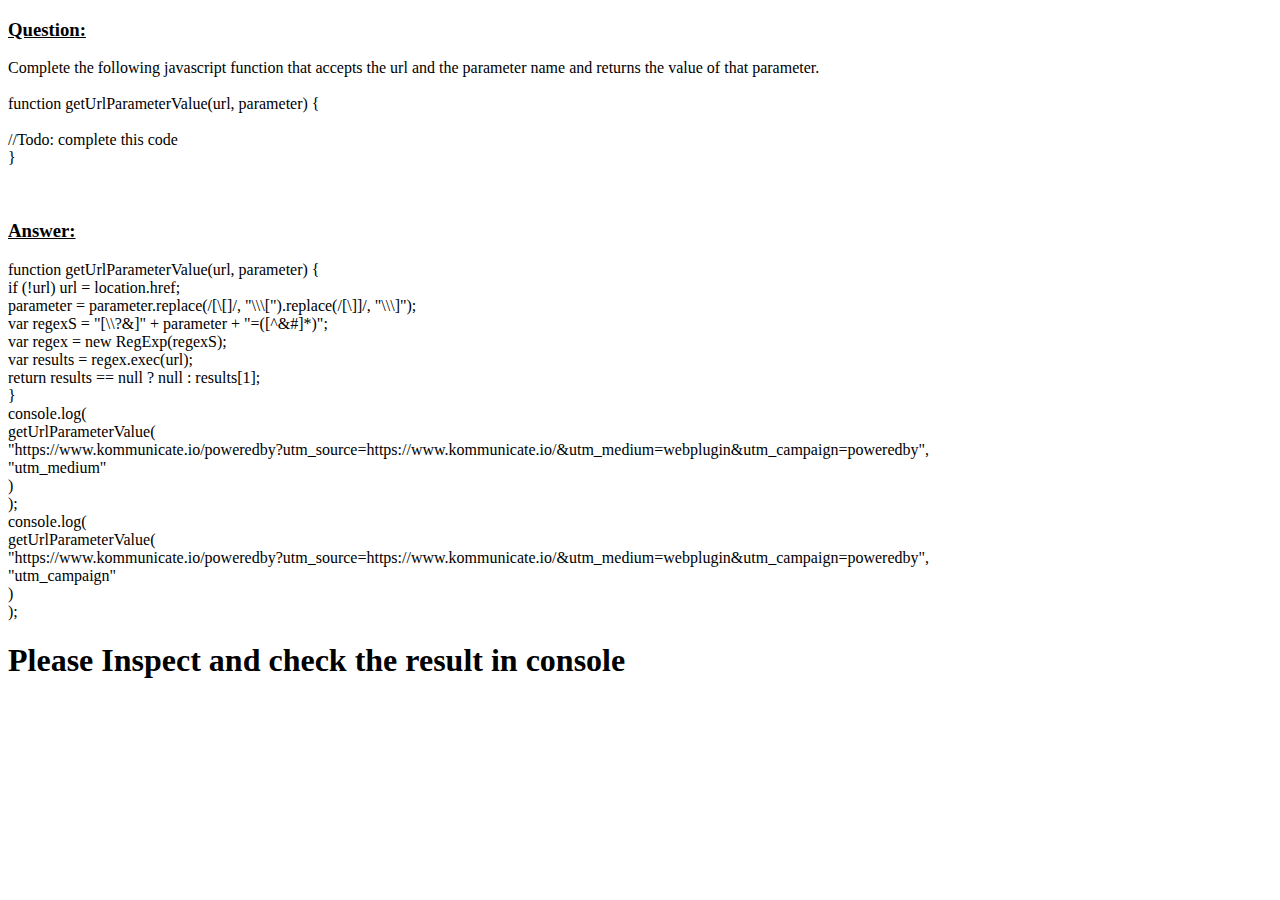
==== completeTheFunction/index.html @ 0073bb18 "done" ====
<!DOCTYPE html>
<html lang="en">
  <head>
    <meta charset="UTF-8" />
    <meta http-equiv="X-UA-Compatible" content="IE=edge" />
    <meta name="viewport" content="width=device-width, initial-scale=1.0" />
    <title>Complete The Function</title>
    <script src="index.js"></script>
  </head>
  <body>
    <p><u><h3>Question:</h3></u> Complete the following  javascript function that accepts the url and the parameter name and returns the value of that parameter.
      <br><br>
      function getUrlParameterValue(url, parameter) {<br><br>
//Todo: complete this code
<br>
}
</p><br>
<p><h3><b><u>Answer:</u> </b></h3> function getUrlParameterValue(url, parameter) {<br>
  if (!url) url = location.href;<br>
  parameter = parameter.replace(/[\[]/, "\\\[").replace(/[\]]/, "\\\]");<br>
  var regexS = "[\\?&]" + parameter + "=([^&#]*)";<br>
  var regex = new RegExp(regexS);<br>
  var results = regex.exec(url);<br>
  return results == null ? null : results[1];<br>
}<br>
console.log(<br>
  getUrlParameterValue(<br>
    "https://www.kommunicate.io/poweredby?utm_source=https://www.kommunicate.io/&utm_medium=webplugin&utm_campaign=poweredby",<br>
    "utm_medium"<br>
  )<br>
);<br>
console.log(<br>
  getUrlParameterValue(<br>
    "https://www.kommunicate.io/poweredby?utm_source=https://www.kommunicate.io/&utm_medium=webplugin&utm_campaign=poweredby",<br>
    "utm_campaign"<br>
  )<br>
);</p>
<h1>Please Inspect and check the result in console</h1>
  </body>
</html>
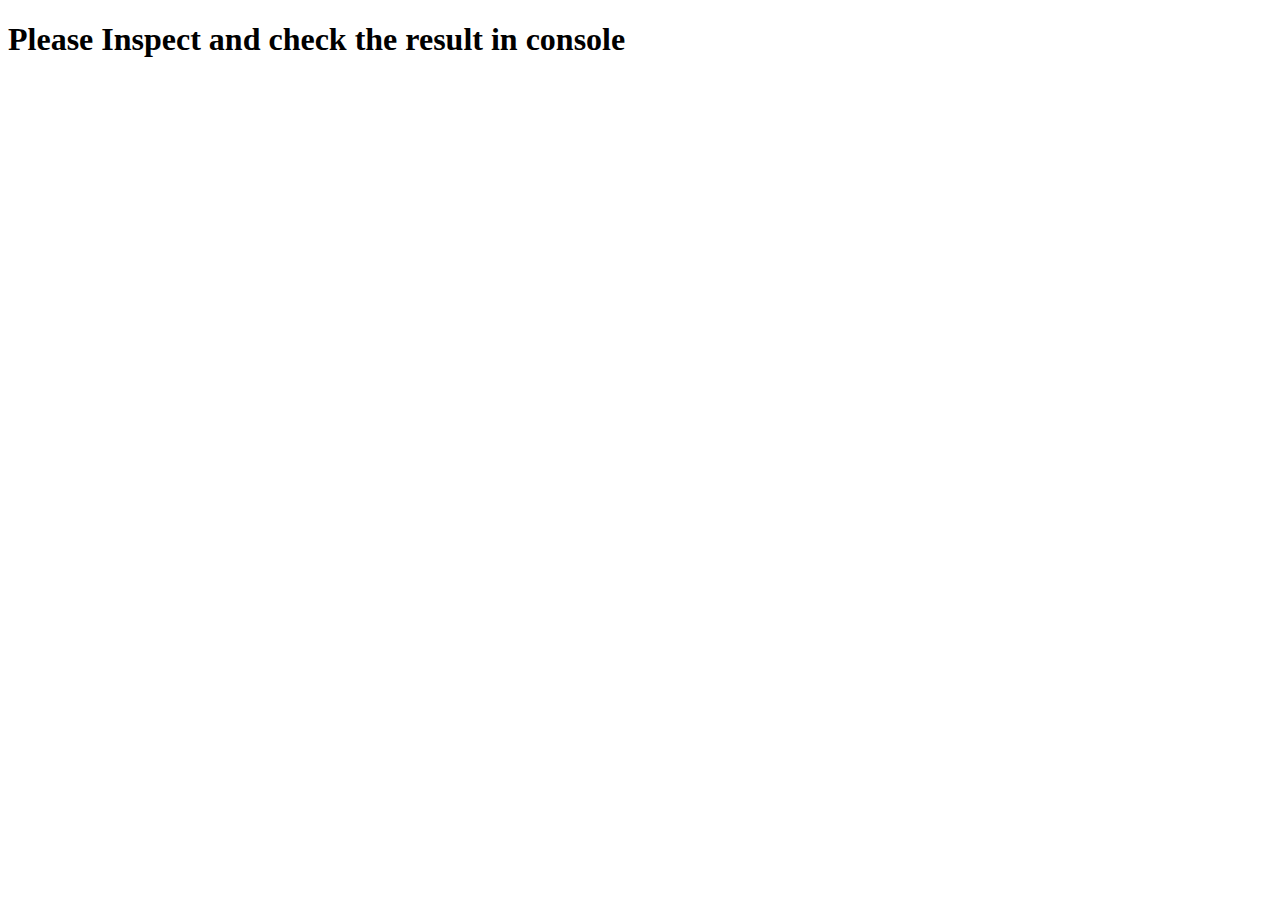
==== commit 97d2d74b: "Completed" ====
--- a/completeTheFunction/index.html
+++ b/completeTheFunction/index.html
@@ -8,33 +8,6 @@
     <script src="index.js"></script>
   </head>
   <body>
-    <p><u><h3>Question:</h3></u> Complete the following  javascript function that accepts the url and the parameter name and returns the value of that parameter.
-      <br><br>
-      function getUrlParameterValue(url, parameter) {<br><br>
-//Todo: complete this code
-<br>
-}
-</p><br>
-<p><h3><b><u>Answer:</u> </b></h3> function getUrlParameterValue(url, parameter) {<br>
-  if (!url) url = location.href;<br>
-  parameter = parameter.replace(/[\[]/, "\\\[").replace(/[\]]/, "\\\]");<br>
-  var regexS = "[\\?&]" + parameter + "=([^&#]*)";<br>
-  var regex = new RegExp(regexS);<br>
-  var results = regex.exec(url);<br>
-  return results == null ? null : results[1];<br>
-}<br>
-console.log(<br>
-  getUrlParameterValue(<br>
-    "https://www.kommunicate.io/poweredby?utm_source=https://www.kommunicate.io/&utm_medium=webplugin&utm_campaign=poweredby",<br>
-    "utm_medium"<br>
-  )<br>
-);<br>
-console.log(<br>
-  getUrlParameterValue(<br>
-    "https://www.kommunicate.io/poweredby?utm_source=https://www.kommunicate.io/&utm_medium=webplugin&utm_campaign=poweredby",<br>
-    "utm_campaign"<br>
-  )<br>
-);</p>
 <h1>Please Inspect and check the result in console</h1>
   </body>
 </html>
